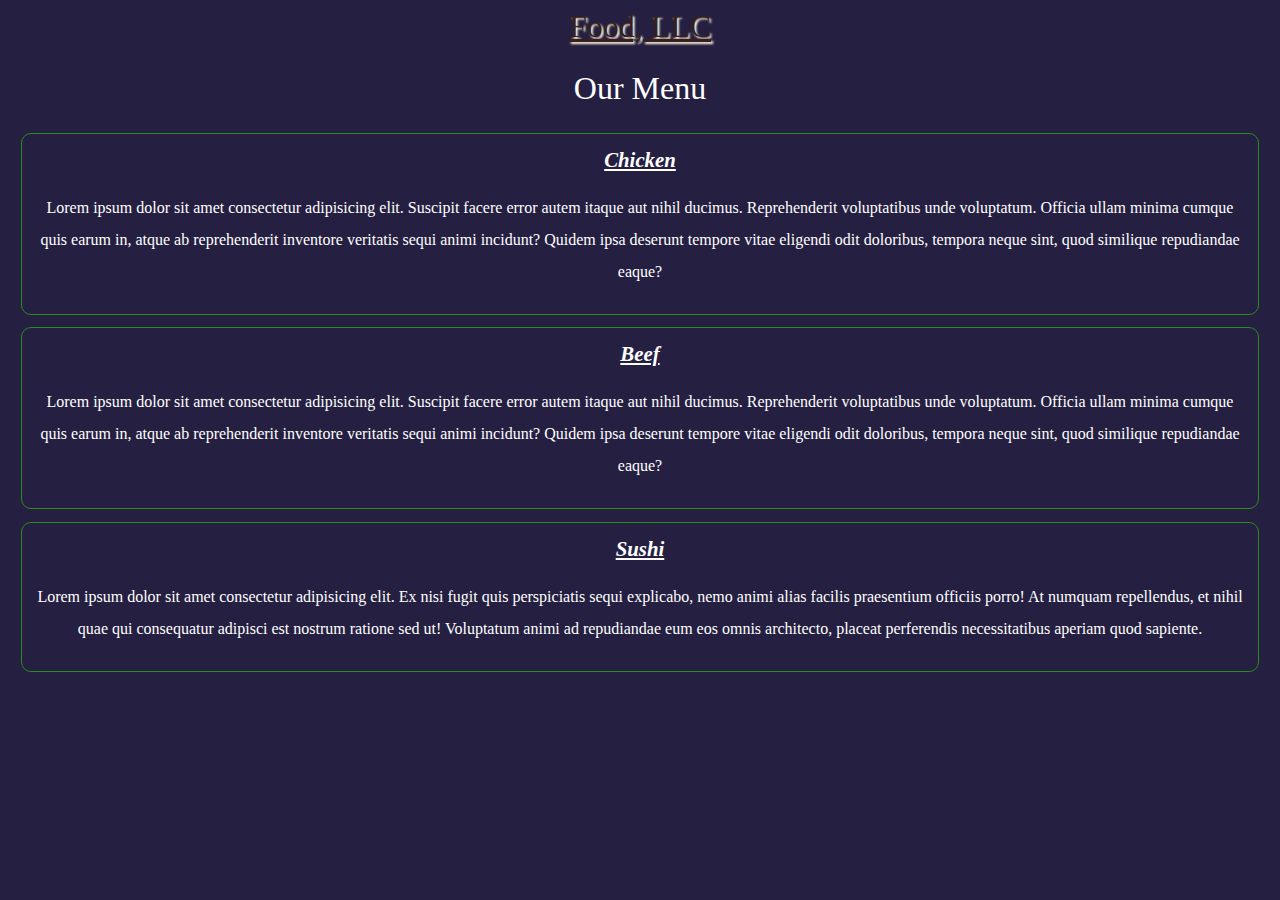
==== module3/index.html @ 6930ad20 "Done basic website, pending droplist for mobile" ====
<!DOCTYPE html>
<html lang="en">

<head>
    <meta charset="UTF-8">
    <meta http-equiv="X-UA-Compatible" content="IE=edge">
    <meta name="viewport" content="width=device-width, initial-scale=1.0">
    <link rel="stylesheet" href="css/bootstrap.min.css">
    <!--Bootstrap linked-->

    <link rel="stylesheet" href="css/index.css">
    <!--CSS file which we will use to style our wepage-->
    <title>Assignment Solution for Module 3</title>
</head>

<body>
    <nav class="navbar navbar-dark bg-secondary">
        <div class="container-fluid">                           <!--Food, LLC    banner-->
            <a class="navbar-brand" href="#">Food, LLC</a>
        </div>
    </nav>

    <div class="container-fluid header">Our Menu</div>
    <div class="food-items">
        <section class="chicken ">
            <div id="chicken">Chicken</div>
            <p>Lorem ipsum dolor sit amet consectetur adipisicing elit. Suscipit facere error autem itaque aut nihil ducimus. Reprehenderit voluptatibus unde voluptatum. Officia ullam minima cumque quis earum in, atque ab reprehenderit inventore veritatis sequi animi incidunt? Quidem ipsa deserunt tempore vitae eligendi odit doloribus, tempora neque sint, quod similique repudiandae eaque?</p>
        </section>

        <section class="beef">
            <div id="beef">Beef</div>
            <p>Lorem ipsum dolor sit amet consectetur adipisicing elit. Suscipit facere error autem itaque aut nihil ducimus. Reprehenderit voluptatibus unde voluptatum. Officia ullam minima cumque quis earum in, atque ab reprehenderit inventore veritatis sequi animi incidunt? Quidem ipsa deserunt tempore vitae eligendi odit doloribus, tempora neque sint, quod similique repudiandae eaque?</p>
        </section>

        <section class="sushi">
            <div id="sushi">Sushi</div>
            <p>Lorem ipsum dolor sit amet consectetur adipisicing elit. Ex nisi fugit quis perspiciatis sequi explicabo, nemo animi alias facilis praesentium officiis porro! At numquam repellendus, et nihil quae qui consequatur adipisci est nostrum ratione sed ut! Voluptatum animi ad repudiandae eum eos omnis architecto, placeat perferendis necessitatibus aperiam quod sapiente.</p>
        </section>
    </div>

    <script src="https://code.jquery.com/jquery-3.6.0.min.js"></script>
    <script src="js/bootstrap.min.js"></script>
    <script src="js/index.js"></script>


</body>

</html>
---- module3/css/index.css ----
body{
    text-align: center;
    background-color: rgb(37, 32, 65);
    color: white;
}
section{
    padding: 10px;
    margin-bottom: 1%;
    margin-right: 1%;
    margin-left: 1%;
}
.chicken, .beef, .sushi{
    border: 1px solid rgb(43, 139, 31);
    border-radius: 10px;
    line-height: 2em;
}
#chicken, #beef, #sushi{
    font-size: 1.3rem;
    font-weight: 600;
    font-style: italic;
    text-decoration: underline;
}

.navbar-brand{
    font-size: 2em;
    color: rgb(56, 30, 30) !important;
    text-shadow: cornsilk 2px 2px 2px;
}
.navbar-brand:hover{
    color: cornsilk !important;
}
.header{
    font-size: 2em;
    padding: 2%;
}
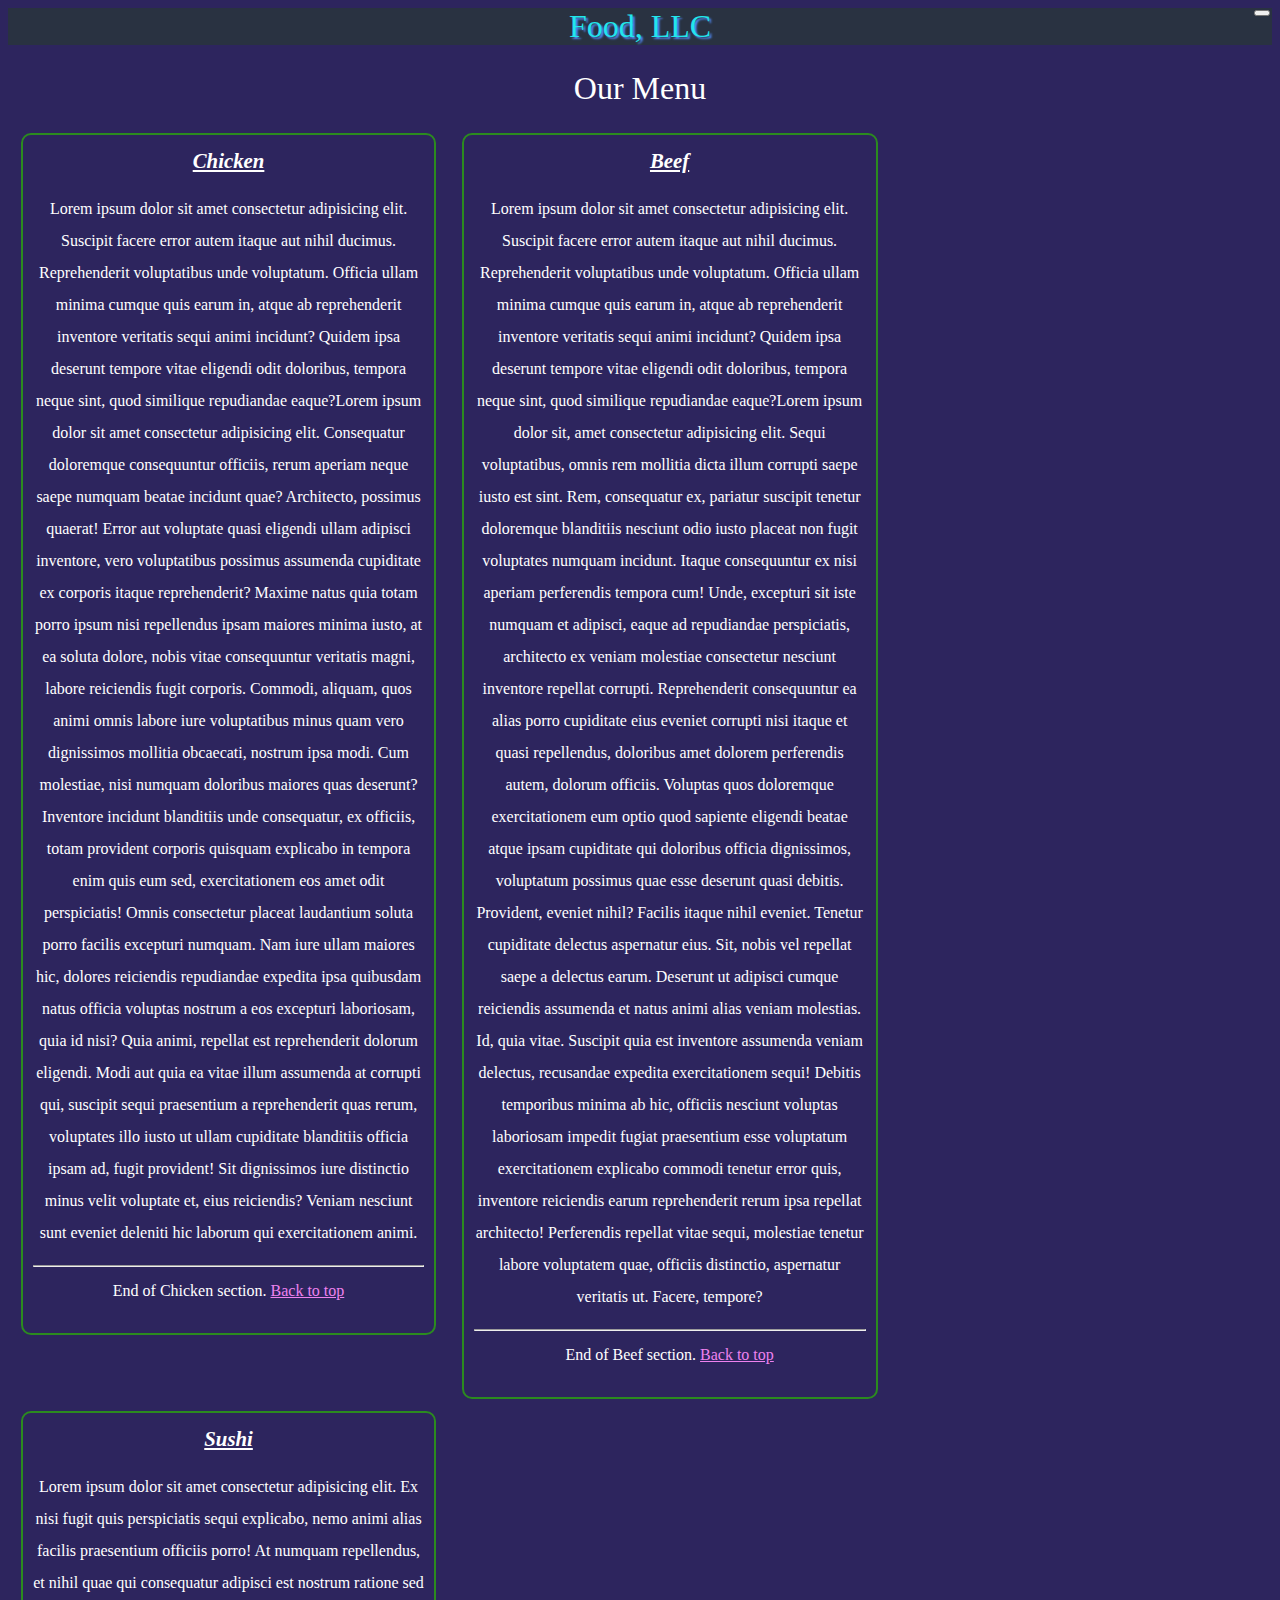
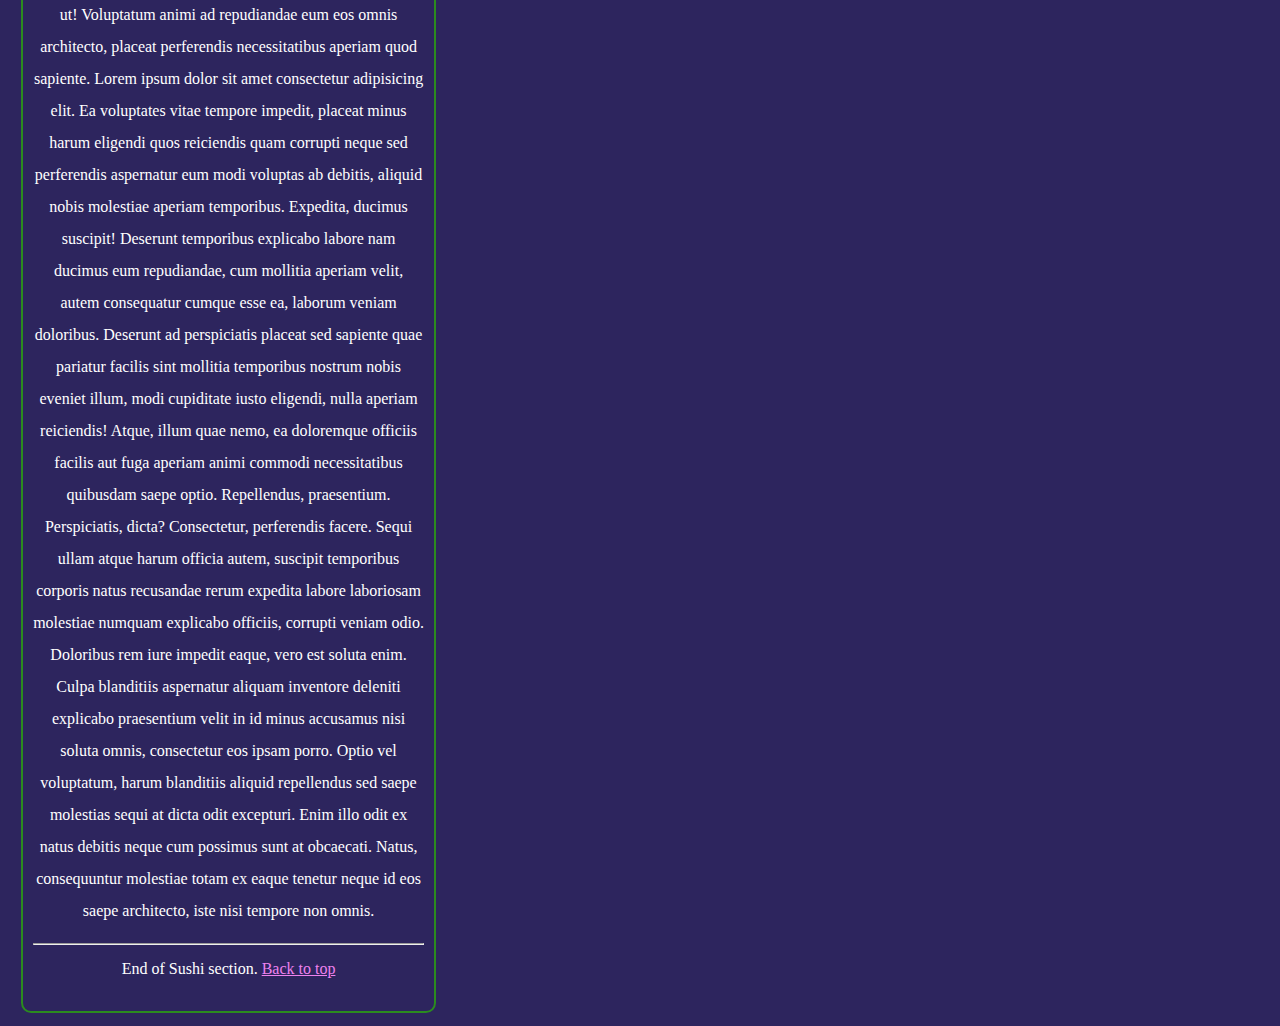
==== commit de5a5bd4: "Done the 'harder' optional versio of assignment" ====
--- a/module3/index.html
+++ b/module3/index.html
@@ -14,27 +14,113 @@
 </head>
 
 <body>
-    <nav class="navbar navbar-dark bg-secondary">
-        <div class="container-fluid">                           <!--Food, LLC    banner-->
-            <a class="navbar-brand" href="#">Food, LLC</a>
+    <nav class="navbar navbar-dark navbar-expand-sm">
+        <div class="container-fluid">
+
+            <div class="navbar-header">
+                <a class="navbar-brand" href="#">Food, LLC</a>
+                <button class="navbar-toggler" type="button" data-bs-toggle="collapse"
+                    data-bs-target="#navbarSupportedContent" aria-controls="navbarSupportedContent"
+                    aria-expanded="false" aria-label="Toggle navigation">
+                    <span class="navbar-toggler-icon"></span>
+                </button>
+            </div>
+
+            <div class="collapse navbar-collapse" id="navbarSupportedContent">
+                <ul class="nav navbar-nav hide-on-desktop-tablet">
+                    <hr>
+                    <li class="nav-item">
+                        <a class="nav-link" aria-current="page" href="#chicken">Chicken</a>
+                    </li>
+                    <li class="nav-item">
+                        <a class="nav-link" href="#beef">Beef</a>
+                    </li>
+                    <li class="nav-item">
+                        <a href="#sushi" class="nav-link">Sushi</a>
+                    </li>
+                </ul>
+            </div>
         </div>
     </nav>
 
     <div class="container-fluid header">Our Menu</div>
+
     <div class="food-items">
-        <section class="chicken ">
+        <section class="chicken col-lg-4 col-md-6 col-sm-12">
             <div id="chicken">Chicken</div>
-            <p>Lorem ipsum dolor sit amet consectetur adipisicing elit. Suscipit facere error autem itaque aut nihil ducimus. Reprehenderit voluptatibus unde voluptatum. Officia ullam minima cumque quis earum in, atque ab reprehenderit inventore veritatis sequi animi incidunt? Quidem ipsa deserunt tempore vitae eligendi odit doloribus, tempora neque sint, quod similique repudiandae eaque?</p>
+            <p>Lorem ipsum dolor sit amet consectetur adipisicing elit. Suscipit facere error autem itaque aut nihil
+                ducimus. Reprehenderit voluptatibus unde voluptatum. Officia ullam minima cumque quis earum in,
+                atque ab reprehenderit inventore veritatis sequi animi incidunt? Quidem ipsa deserunt tempore vitae
+                eligendi odit doloribus, tempora neque sint, quod similique repudiandae eaque?Lorem ipsum dolor sit amet
+                consectetur adipisicing elit. Consequatur doloremque consequuntur officiis, rerum aperiam neque saepe
+                numquam beatae incidunt quae? Architecto, possimus quaerat! Error aut voluptate quasi eligendi ullam
+                adipisci inventore, vero voluptatibus possimus assumenda cupiditate ex corporis itaque reprehenderit?
+                Maxime natus quia totam porro ipsum nisi repellendus ipsam maiores minima iusto, at ea soluta dolore,
+                nobis vitae consequuntur veritatis magni, labore reiciendis fugit corporis. Commodi, aliquam, quos animi
+                omnis labore iure voluptatibus minus quam vero dignissimos mollitia obcaecati, nostrum ipsa modi. Cum
+                molestiae, nisi numquam doloribus maiores quas deserunt? Inventore incidunt blanditiis unde consequatur,
+                ex officiis, totam provident corporis quisquam explicabo in tempora enim quis eum sed, exercitationem
+                eos amet odit perspiciatis! Omnis consectetur placeat laudantium soluta porro facilis excepturi numquam.
+                Nam iure ullam maiores hic, dolores reiciendis repudiandae expedita ipsa quibusdam natus officia
+                voluptas nostrum a eos excepturi laboriosam, quia id nisi? Quia animi, repellat est reprehenderit
+                dolorum eligendi. Modi aut quia ea vitae illum assumenda at corrupti qui, suscipit sequi praesentium a
+                reprehenderit quas rerum, voluptates illo iusto ut ullam cupiditate blanditiis officia ipsam ad, fugit
+                provident! Sit dignissimos iure distinctio minus velit voluptate et, eius reiciendis? Veniam nesciunt
+                sunt eveniet deleniti hic laborum qui exercitationem animi. <br>
+                <hr>
+                End of Chicken section. <a href="#top" class="toTop">Back to top</a>
+            </p>
         </section>
 
-        <section class="beef">
+        <section class="beef col-lg-4 col-md-6 col-sm-12">
             <div id="beef">Beef</div>
-            <p>Lorem ipsum dolor sit amet consectetur adipisicing elit. Suscipit facere error autem itaque aut nihil ducimus. Reprehenderit voluptatibus unde voluptatum. Officia ullam minima cumque quis earum in, atque ab reprehenderit inventore veritatis sequi animi incidunt? Quidem ipsa deserunt tempore vitae eligendi odit doloribus, tempora neque sint, quod similique repudiandae eaque?</p>
+            <p>Lorem ipsum dolor sit amet consectetur adipisicing elit. Suscipit facere error autem itaque aut nihil
+                ducimus. Reprehenderit voluptatibus unde voluptatum. Officia ullam minima cumque quis earum in,
+                atque ab reprehenderit inventore veritatis sequi animi incidunt? Quidem ipsa deserunt tempore vitae
+                eligendi odit doloribus, tempora neque sint, quod similique repudiandae eaque?Lorem ipsum dolor sit,
+                amet consectetur adipisicing elit. Sequi voluptatibus, omnis rem mollitia dicta illum corrupti saepe
+                iusto est sint. Rem, consequatur ex, pariatur suscipit tenetur doloremque blanditiis nesciunt odio iusto
+                placeat non fugit voluptates numquam incidunt. Itaque consequuntur ex nisi aperiam perferendis tempora
+                cum! Unde, excepturi sit iste numquam et adipisci, eaque ad repudiandae perspiciatis, architecto ex
+                veniam molestiae consectetur nesciunt inventore repellat corrupti. Reprehenderit consequuntur ea alias
+                porro cupiditate eius eveniet corrupti nisi itaque et quasi repellendus, doloribus amet dolorem
+                perferendis autem, dolorum officiis. Voluptas quos doloremque exercitationem eum optio quod sapiente
+                eligendi beatae atque ipsam cupiditate qui doloribus officia dignissimos, voluptatum possimus quae esse
+                deserunt quasi debitis. Provident, eveniet nihil? Facilis itaque nihil eveniet. Tenetur cupiditate
+                delectus aspernatur eius. Sit, nobis vel repellat saepe a delectus earum. Deserunt ut adipisci cumque
+                reiciendis assumenda et natus animi alias veniam molestias. Id, quia vitae. Suscipit quia est inventore
+                assumenda veniam delectus, recusandae expedita exercitationem sequi! Debitis temporibus minima ab hic,
+                officiis nesciunt voluptas laboriosam impedit fugiat praesentium esse voluptatum exercitationem
+                explicabo commodi tenetur error quis, inventore reiciendis earum reprehenderit rerum ipsa repellat
+                architecto! Perferendis repellat vitae sequi, molestiae tenetur labore voluptatem quae, officiis
+                distinctio, aspernatur veritatis ut. Facere, tempore? <br>
+                <hr>End of Beef section. <a href="#top" class="toTop">Back to top</a>
+            </p>
         </section>
 
-        <section class="sushi">
+        <section class="sushi col-lg-4 col-md-12 col-sm-12">
             <div id="sushi">Sushi</div>
-            <p>Lorem ipsum dolor sit amet consectetur adipisicing elit. Ex nisi fugit quis perspiciatis sequi explicabo, nemo animi alias facilis praesentium officiis porro! At numquam repellendus, et nihil quae qui consequatur adipisci est nostrum ratione sed ut! Voluptatum animi ad repudiandae eum eos omnis architecto, placeat perferendis necessitatibus aperiam quod sapiente.</p>
+            <p>Lorem ipsum dolor sit amet consectetur adipisicing elit. Ex nisi fugit quis perspiciatis sequi
+                explicabo, nemo animi alias facilis praesentium officiis porro! At numquam repellendus, et nihil
+                quae qui consequatur adipisci est nostrum ratione sed ut! Voluptatum animi ad repudiandae eum eos
+                omnis architecto, placeat perferendis necessitatibus aperiam quod sapiente. Lorem ipsum dolor sit amet
+                consectetur adipisicing elit. Ea voluptates vitae tempore impedit, placeat minus harum eligendi quos
+                reiciendis quam corrupti neque sed perferendis aspernatur eum modi voluptas ab debitis, aliquid nobis
+                molestiae aperiam temporibus. Expedita, ducimus suscipit! Deserunt temporibus explicabo labore nam
+                ducimus eum repudiandae, cum mollitia aperiam velit, autem consequatur cumque esse ea, laborum veniam
+                doloribus. Deserunt ad perspiciatis placeat sed sapiente quae pariatur facilis sint mollitia temporibus
+                nostrum nobis eveniet illum, modi cupiditate iusto eligendi, nulla aperiam reiciendis! Atque, illum quae
+                nemo, ea doloremque officiis facilis aut fuga aperiam animi commodi necessitatibus quibusdam saepe
+                optio. Repellendus, praesentium. Perspiciatis, dicta? Consectetur, perferendis facere. Sequi ullam atque
+                harum officia autem, suscipit temporibus corporis natus recusandae rerum expedita labore laboriosam
+                molestiae numquam explicabo officiis, corrupti veniam odio. Doloribus rem iure impedit eaque, vero est
+                soluta enim. Culpa blanditiis aspernatur aliquam inventore deleniti explicabo praesentium velit in id
+                minus accusamus nisi soluta omnis, consectetur eos ipsam porro. Optio vel voluptatum, harum blanditiis
+                aliquid repellendus sed saepe molestias sequi at dicta odit excepturi. Enim illo odit ex natus debitis
+                neque cum possimus sunt at obcaecati. Natus, consequuntur molestiae totam ex eaque tenetur neque id eos
+                saepe architecto, iste nisi tempore non omnis.<br>
+                <hr> End of Sushi section. <a href="#top" class="toTop">Back to top</a>
+            </p>
         </section>
     </div>
 
--- a/module3/css/index.css
+++ b/module3/css/index.css
@@ -1,18 +1,26 @@
 body{
     text-align: center;
-    background-color: rgb(37, 32, 65);
+    background-color: #2d255e;
     color: white;
 }
+
+.header{
+    font-size: 2em;
+    padding: 2%;
+}
+
 section{
     padding: 10px;
     margin-bottom: 1%;
     margin-right: 1%;
     margin-left: 1%;
+    border: 1px solid black;
 }
 .chicken, .beef, .sushi{
-    border: 1px solid rgb(43, 139, 31);
+    border: 2px solid rgb(43, 139, 31);
     border-radius: 10px;
     line-height: 2em;
+    clear: right;
 }
 #chicken, #beef, #sushi{
     font-size: 1.3rem;
@@ -20,16 +28,66 @@
     font-style: italic;
     text-decoration: underline;
 }
+a{
+    text-decoration: none;
+    color: white;
+}
+
+.navbar{
+    background-color: #293241;
+}
 
 .navbar-brand{
     font-size: 2em;
-    color: rgb(56, 30, 30) !important;
-    text-shadow: cornsilk 2px 2px 2px;
+    color: #22e6ec !important;
+    text-shadow: #518bf8 2px 2px 2px;
 }
 .navbar-brand:hover{
-    color: cornsilk !important;
+    color: #518bf8 !important;
 }
-.header{
-    font-size: 2em;
-    padding: 2%;
+
+.navbar-toggler span{
+    border: #ff6aff;
 }
+
+.toTop{
+    text-decoration: underline;
+    color: violet;
+}
+
+/* Hide menu on Desktop and Tablet */
+@media only screen and (min-width: 575px) {
+    .hide-on-desktop-tablet {
+        display: none !important;
+    }
+}
+
+button{
+    position: absolute;
+    top: 10px;
+    right: 10px;
+    float:right;
+}
+
+@media (min-width:992px) {
+    .col-lg-4{
+        float: left;
+        width: 31%;
+    }
+}
+@media (min-width:768px) and (max-width:991px) {
+    .col-md-6{
+        float: left;
+        width: 48%;
+    }
+    .col-md-12{
+        clear: both;
+        width: 98%;
+    }
+}
+@media (min-width:574px) and (max-width:767px) {
+    .col-sm-12{
+        float: left;
+        width: 98%;
+    }
+}